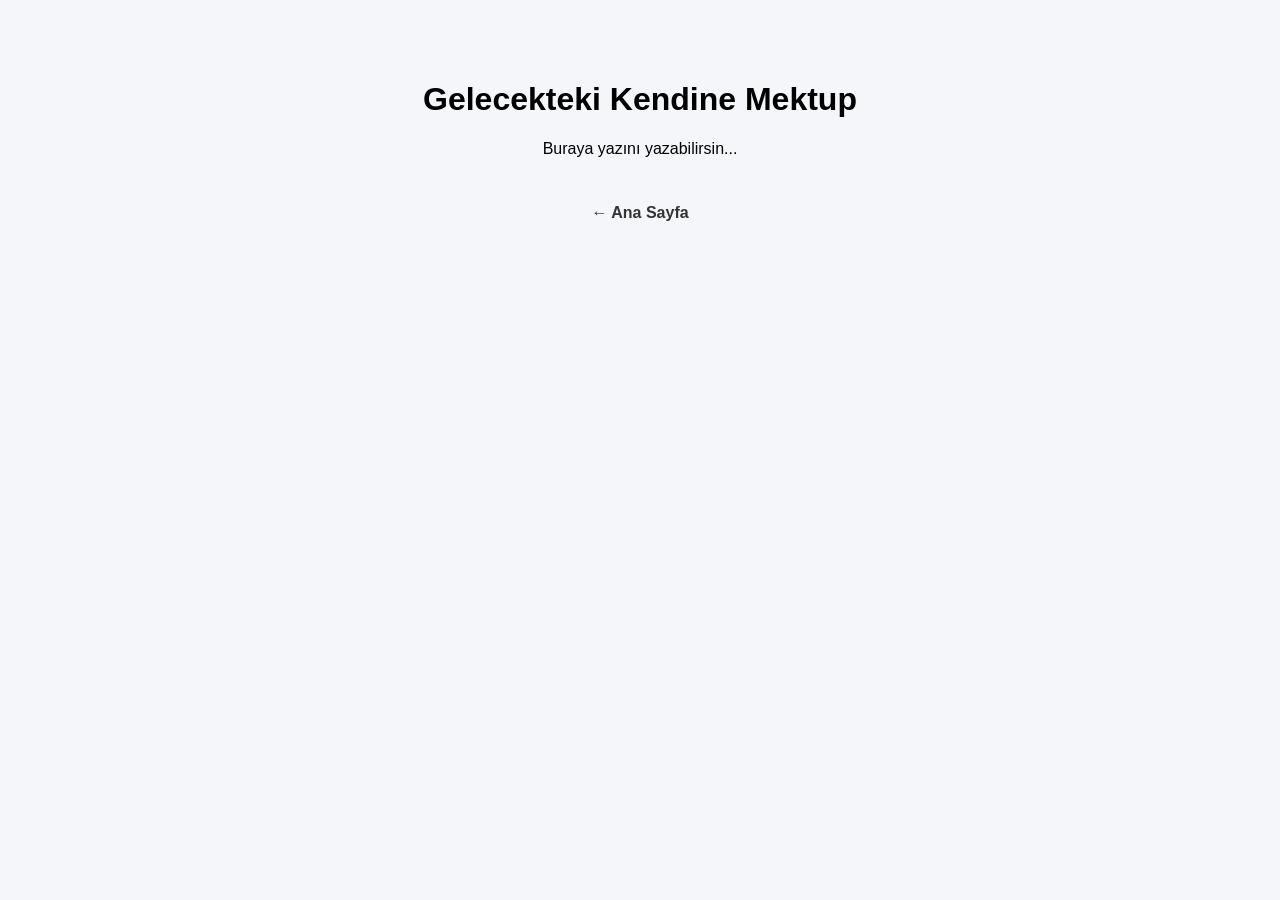
==== mektup.html @ 50003dad "Create mektup.html" ====
<!DOCTYPE html>
<html lang="tr">
<head>
  <meta charset="UTF-8">
  <title>Mektup</title>
  <link rel="stylesheet" href="style.css">
</head>

<body>

  <div class="page">
    <h1>Gelecekteki Kendine Mektup</h1>

    <p>Buraya yazını yazabilirsin...</p>

    <a href="index.html" class="back">← Ana Sayfa</a>
  </div>

</body>
</html>
---- style.css ----
body {
  margin: 0;
  font-family: Arial, sans-serif;
  background: #f5f6fa;
}

/* HERO */
.hero {
  height: 60vh;
  background: url("https://images.unsplash.com/photo-1523050854058-8df90110c9f1") center/cover;
  display: flex;
  align-items: center;
  justify-content: center;
}

.overlay {
  background: rgba(0,0,0,0.5);
  color: white;
  padding: 30px;
  border-radius: 10px;
  text-align: center;
}

/* KARTLAR */
.cards {
  display: flex;
  justify-content: center;
  gap: 20px;
  padding: 50px;
}

.card {
  background: white;
  padding: 20px 30px;
  border-radius: 12px;
  text-decoration: none;
  color: black;
  box-shadow: 0 10px 25px rgba(0,0,0,0.1);
  transition: 0.3s;
}

.card:hover {
  transform: translateY(-5px);
  box-shadow: 0 15px 35px rgba(0,0,0,0.2);
}

/* SAYFA İÇİ */
.page {
  padding: 60px;
  text-align: center;
}

/* GERİ BUTONU */
.back {
  display: inline-block;
  margin-top: 30px;
  text-decoration: none;
  color: #333;
  font-weight: bold;
}
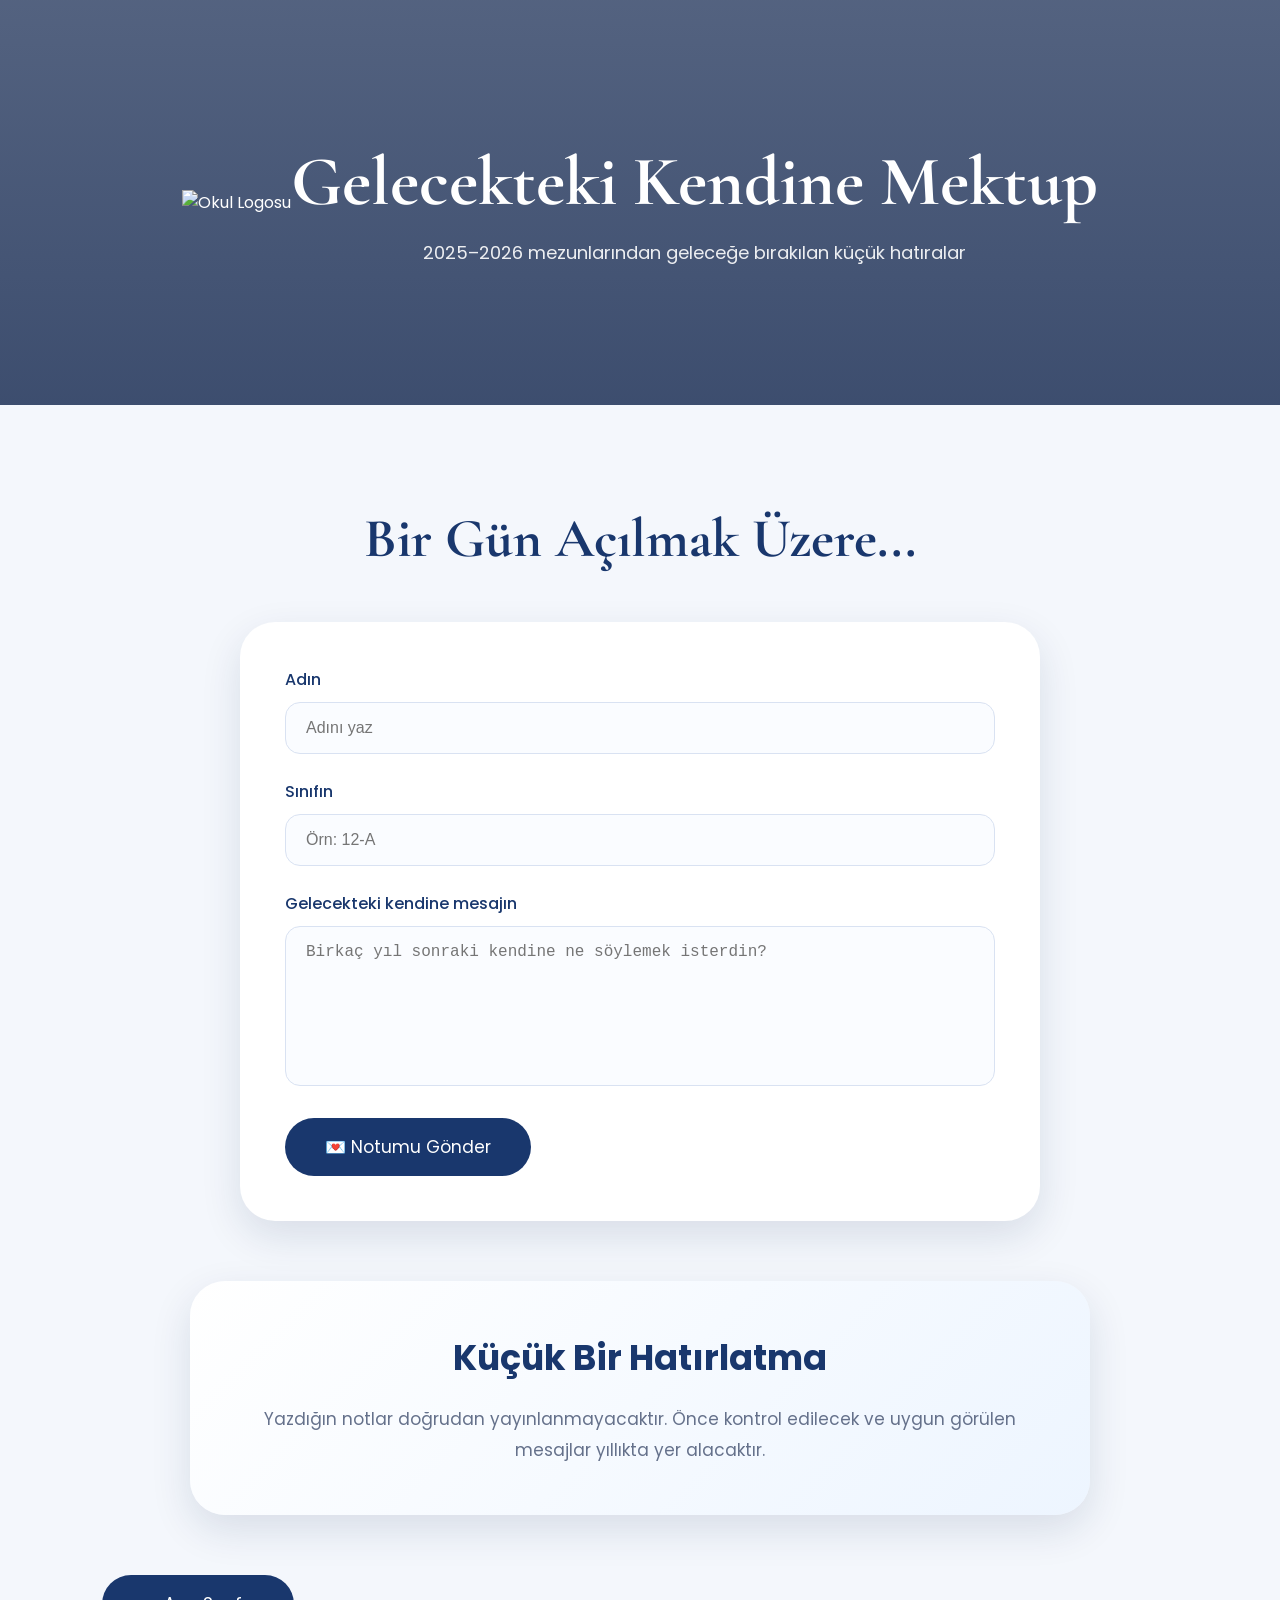
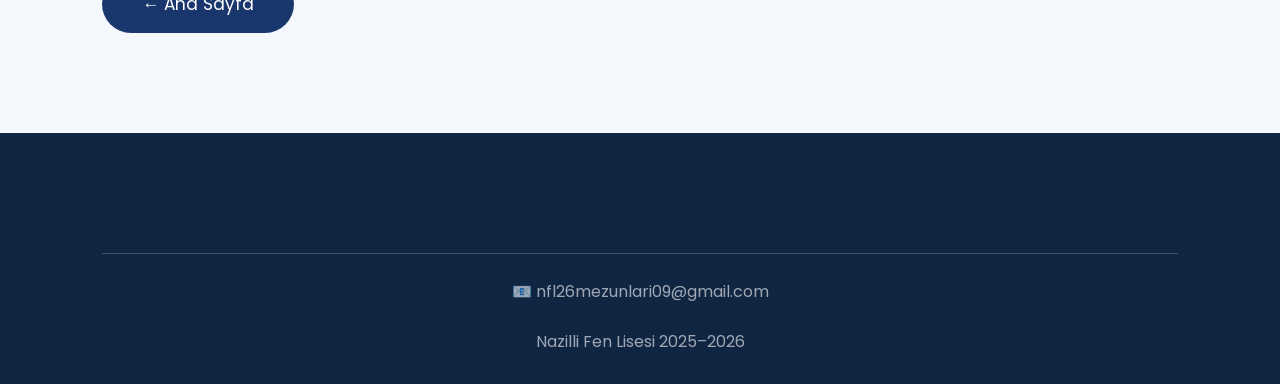
==== commit 2e09c4d7: "Update mektup.html" ====
--- a/mektup.html
+++ b/mektup.html
@@ -1,20 +1,182 @@
 <!DOCTYPE html>
 <html lang="tr">
+
 <head>
-  <meta charset="UTF-8">
-  <title>Mektup</title>
-  <link rel="stylesheet" href="style.css">
+
+<meta charset="UTF-8">
+<meta name="viewport" content="width=device-width, initial-scale=1.0">
+
+<title>Gelecekteki Kendine Mektup</title>
+
+<link rel="stylesheet" href="style.css">
+
+<link rel="preconnect" href="https://fonts.googleapis.com">
+<link rel="preconnect" href="https://fonts.gstatic.com" crossorigin>
+
+<link href="https://fonts.googleapis.com/css2?family=Cormorant+Garamond:wght@500;600;700&family=Poppins:wght@300;400;500;600&display=swap" rel="stylesheet">
+
 </head>
+
 
 <body>
 
-  <div class="page">
-    <h1>Gelecekteki Kendine Mektup</h1>
 
-    <p>Buraya yazını yazabilirsin...</p>
+<header class="page-header">
 
-    <a href="index.html" class="back">← Ana Sayfa</a>
-  </div>
+
+<img src="images/logo.png" class="logo" alt="Okul Logosu">
+
+
+<div>
+
+<h1>
+Gelecekteki Kendine Mektup
+</h1>
+
+
+<p>
+2025–2026 mezunlarından geleceğe bırakılan küçük hatıralar
+</p>
+
+
+</div>
+
+
+</header>
+
+
+
+
+<section class="section">
+
+
+<h2 class="section-title">
+Bir Gün Açılmak Üzere...
+</h2>
+
+
+
+<div class="comment-box">
+
+
+<form>
+
+
+<div class="form-group">
+
+<label>
+Adın
+</label>
+
+<input 
+class="form-control"
+type="text"
+placeholder="Adını yaz">
+
+</div>
+
+
+
+<div class="form-group">
+
+<label>
+Sınıfın
+</label>
+
+<input 
+class="form-control"
+type="text"
+placeholder="Örn: 12-A">
+
+</div>
+
+
+
+<div class="form-group">
+
+<label>
+Gelecekteki kendine mesajın
+</label>
+
+
+<textarea 
+class="form-control"
+placeholder="Birkaç yıl sonraki kendine ne söylemek isterdin?"></textarea>
+
+
+</div>
+
+
+
+<button 
+type="button"
+class="primary-button">
+
+💌 Notumu Gönder
+
+</button>
+
+
+</form>
+
+
+</div>
+
+
+
+
+<div class="future-box">
+
+
+<h3>
+Küçük Bir Hatırlatma
+</h3>
+
+
+<p>
+
+Yazdığın notlar doğrudan yayınlanmayacaktır.
+Önce kontrol edilecek ve uygun görülen mesajlar yıllıkta yer alacaktır.
+
+</p>
+
+
+</div>
+
+
+
+
+<a href="index.html" class="primary-button">
+
+← Ana Sayfa
+
+</a>
+
+
+
+</section>
+
+
+
+
+<footer class="footer">
+
+
+<div class="copyright">
+
+📧 nfl26mezunlari09@gmail.com
+
+<br><br>
+
+Nazilli Fen Lisesi 2025–2026
+
+</div>
+
+
+</footer>
+
+
 
 </body>
+
 </html>
--- a/style.css
+++ b/style.css
@@ -1,60 +1,3020 @@
+/* ================================
+   SCHOOL YEARBOOK WEBSITE
+   MAIN STYLE CSS
+   PART 1/9
+================================ */
+
+
+/* Genel ayarlar */
+
+* {
+    margin: 0;
+    padding: 0;
+    box-sizing: border-box;
+}
+
+html {
+    scroll-behavior: smooth;
+}
+
 body {
-  margin: 0;
-  font-family: Arial, sans-serif;
-  background: #f5f6fa;
-}
-
-/* HERO */
+    font-family: "Poppins", sans-serif;
+    background: #f4f7fc;
+    color: #1b2945;
+    overflow-x: hidden;
+}
+
+a {
+    text-decoration: none;
+    color: inherit;
+}
+
+img {
+    max-width: 100%;
+    display: block;
+}
+
+
+/* Renk değişkenleri */
+
+:root {
+
+    --main-blue: #19376d;
+    --light-blue: #576cbc;
+    --soft-blue: #a5d7e8;
+    --white: #ffffff;
+    --cream: #faf7f0;
+    --dark: #102542;
+    --shadow:
+    0 15px 40px rgba(20,40,80,0.12);
+
+    --radius-big: 35px;
+    --radius-medium: 20px;
+}
+
+
+/* Scrollbar */
+
+::-webkit-scrollbar {
+    width: 10px;
+}
+
+::-webkit-scrollbar-track {
+    background: #edf2fb;
+}
+
+::-webkit-scrollbar-thumb {
+    background: var(--main-blue);
+    border-radius: 20px;
+}
+
+
+
+/* ================================
+        HERO SECTION
+================================ */
+
+
 .hero {
-  height: 60vh;
-  background: url("https://images.unsplash.com/photo-1523050854058-8df90110c9f1") center/cover;
-  display: flex;
-  align-items: center;
-  justify-content: center;
-}
-
-.overlay {
-  background: rgba(0,0,0,0.5);
-  color: white;
-  padding: 30px;
-  border-radius: 10px;
-  text-align: center;
-}
-
-/* KARTLAR */
-.cards {
-  display: flex;
-  justify-content: center;
-  gap: 20px;
-  padding: 50px;
-}
-
-.card {
-  background: white;
-  padding: 20px 30px;
-  border-radius: 12px;
-  text-decoration: none;
-  color: black;
-  box-shadow: 0 10px 25px rgba(0,0,0,0.1);
-  transition: 0.3s;
-}
-
-.card:hover {
-  transform: translateY(-5px);
-  box-shadow: 0 15px 35px rgba(0,0,0,0.2);
-}
-
-/* SAYFA İÇİ */
-.page {
-  padding: 60px;
-  text-align: center;
-}
-
-/* GERİ BUTONU */
-.back {
-  display: inline-block;
-  margin-top: 30px;
-  text-decoration: none;
-  color: #333;
-  font-weight: bold;
-}
+
+    min-height: 100vh;
+
+    background:
+    linear-gradient(
+    rgba(10,30,70,0.55),
+    rgba(10,30,70,0.7)
+    ),
+    url("school.jpg");
+
+    background-size: cover;
+    background-position: center;
+
+    display: flex;
+    align-items: center;
+    justify-content: center;
+
+    position: relative;
+
+}
+
+
+.hero-content {
+
+    text-align: center;
+    color: white;
+
+    width: 90%;
+    max-width: 900px;
+
+    animation:
+    fadeUp 1.2s ease;
+
+}
+
+
+.hero-title {
+
+    font-family:
+    "Cormorant Garamond",
+    serif;
+
+    font-size: clamp(45px,7vw,85px);
+
+    letter-spacing: 3px;
+
+    margin-bottom: 25px;
+
+}
+
+
+.hero-description {
+
+    font-size: 20px;
+
+    line-height: 1.7;
+
+    opacity: .9;
+
+    margin-bottom: 40px;
+
+}
+
+
+
+/* Buton alanı */
+
+
+.hero-buttons {
+
+    display:flex;
+
+    justify-content:center;
+
+    gap:25px;
+
+    flex-wrap:wrap;
+
+}
+
+
+.hero-button {
+
+    padding:
+    18px 45px;
+
+    border-radius:
+    50px;
+
+    background:
+    rgba(255,255,255,.15);
+
+    border:
+    1px solid rgba(255,255,255,.35);
+
+    backdrop-filter:
+    blur(12px);
+
+    color:white;
+
+    font-size:18px;
+
+    transition:.35s;
+
+}
+
+
+.hero-button:hover {
+
+    background:white;
+
+    color:var(--main-blue);
+
+    transform:
+    translateY(-7px);
+
+}
+
+
+/* Animasyon başlangıcı */
+
+
+@keyframes fadeUp {
+
+    from {
+
+        opacity:0;
+
+        transform:
+        translateY(40px);
+
+    }
+
+    to {
+
+        opacity:1;
+
+        transform:
+        translateY(0);
+
+    }
+
+}
+/* ================================
+        NAVBAR
+================================ */
+
+
+.navbar {
+
+    position:absolute;
+
+    top:0;
+
+    left:0;
+
+    width:100%;
+
+    padding:30px 8%;
+
+    display:flex;
+
+    justify-content:space-between;
+
+    align-items:center;
+
+    z-index:20;
+
+}
+
+
+.nav-logo {
+
+    color:white;
+
+    font-size:28px;
+
+    font-family:
+    "Cormorant Garamond",
+    serif;
+
+    letter-spacing:2px;
+
+    font-weight:600;
+
+}
+
+
+.nav-links {
+
+    display:flex;
+
+    gap:35px;
+
+    list-style:none;
+
+}
+
+
+.nav-links a {
+
+    color:white;
+
+    font-size:16px;
+
+    position:relative;
+
+    transition:.3s;
+
+}
+
+
+.nav-links a::after {
+
+    content:"";
+
+    position:absolute;
+
+    width:0;
+
+    height:2px;
+
+    background:white;
+
+    left:0;
+
+    bottom:-8px;
+
+    transition:.3s;
+
+}
+
+
+.nav-links a:hover::after {
+
+    width:100%;
+
+}
+
+
+
+
+/* ================================
+        GENERAL SECTIONS
+================================ */
+
+
+.section {
+
+    padding:100px 8%;
+
+    position:relative;
+
+}
+
+
+.section-title {
+
+    text-align:center;
+
+    font-family:
+    "Cormorant Garamond",
+    serif;
+
+    font-size:
+    clamp(35px,5vw,55px);
+
+    color:var(--main-blue);
+
+    margin-bottom:20px;
+
+}
+
+
+.section-subtitle {
+
+    text-align:center;
+
+    max-width:700px;
+
+    margin:
+    0 auto 60px;
+
+    line-height:1.8;
+
+    color:#65718b;
+
+    font-size:18px;
+
+}
+
+
+
+
+/* ================================
+        WELCOME CARD
+================================ */
+
+
+.welcome-container {
+
+    display:flex;
+
+    justify-content:center;
+
+    align-items:center;
+
+    gap:40px;
+
+    flex-wrap:wrap;
+
+}
+
+
+.welcome-card {
+
+    width:100%;
+
+    max-width:650px;
+
+    background:white;
+
+    padding:45px;
+
+    border-radius:
+    var(--radius-big);
+
+    box-shadow:
+    var(--shadow);
+
+    text-align:center;
+
+    position:relative;
+
+    overflow:hidden;
+
+}
+
+
+
+.welcome-card::before {
+
+    content:"";
+
+    position:absolute;
+
+    width:180px;
+
+    height:180px;
+
+    background:
+    var(--soft-blue);
+
+    opacity:.25;
+
+    border-radius:50%;
+
+    top:-80px;
+
+    right:-60px;
+
+}
+
+
+
+
+.welcome-card h2 {
+
+    font-size:35px;
+
+    color:var(--main-blue);
+
+    margin-bottom:20px;
+
+}
+
+
+
+.welcome-card p {
+
+    color:#5d6780;
+
+    line-height:1.8;
+
+    font-size:17px;
+
+}
+
+
+
+
+/* ================================
+        TWO MAIN BUTTONS AREA
+================================ */
+
+
+.main-choice {
+
+    display:grid;
+
+    grid-template-columns:
+    repeat(2,1fr);
+
+    gap:35px;
+
+    max-width:1000px;
+
+    margin:
+    70px auto 0;
+
+}
+
+
+
+.choice-card {
+
+    height:280px;
+
+    border-radius:
+    40px;
+
+    background:
+
+    linear-gradient(
+    145deg,
+    #ffffff,
+    #eaf1ff
+    );
+
+    box-shadow:
+    var(--shadow);
+
+    display:flex;
+
+    flex-direction:column;
+
+    justify-content:center;
+
+    align-items:center;
+
+    transition:.4s;
+
+    position:relative;
+
+    overflow:hidden;
+
+}
+
+
+.choice-card:hover {
+
+    transform:
+    translateY(-12px);
+
+}
+
+
+
+.choice-card h3 {
+
+    font-size:32px;
+
+    color:
+    var(--main-blue);
+
+    margin-bottom:15px;
+
+}
+
+
+
+.choice-card p {
+
+    color:#65718b;
+
+    text-align:center;
+
+    max-width:260px;
+
+    line-height:1.6;
+
+}
+
+
+
+.choice-icon {
+
+    width:80px;
+
+    height:80px;
+
+    border-radius:50%;
+
+    background:
+    var(--main-blue);
+
+    color:white;
+
+    display:flex;
+
+    justify-content:center;
+
+    align-items:center;
+
+    font-size:35px;
+
+    margin-bottom:25px;
+
+}
+/* ================================
+        YEARBOOK STUDENTS AREA
+================================ */
+
+
+.yearbook-grid {
+
+    display:grid;
+
+    grid-template-columns:
+    repeat(3,1fr);
+
+    gap:35px;
+
+    margin-top:60px;
+
+}
+
+
+
+.student-card {
+
+    background:white;
+
+    border-radius:
+    30px;
+
+    overflow:hidden;
+
+    box-shadow:
+    var(--shadow);
+
+    transition:.4s;
+
+    position:relative;
+
+}
+
+
+
+.student-card:hover {
+
+    transform:
+    translateY(-10px);
+
+}
+
+
+
+
+.student-image {
+
+    height:300px;
+
+    width:100%;
+
+    overflow:hidden;
+
+    background:
+    #dfe8f5;
+
+}
+
+
+
+.student-image img {
+
+    width:100%;
+
+    height:100%;
+
+    object-fit:cover;
+
+    transition:.5s;
+
+}
+
+
+
+.student-card:hover 
+.student-image img {
+
+    transform:
+    scale(1.08);
+
+}
+
+
+
+
+.student-info {
+
+    padding:30px;
+
+    text-align:center;
+
+}
+
+
+
+.student-info h3 {
+
+    color:
+    var(--main-blue);
+
+    font-size:25px;
+
+    margin-bottom:10px;
+
+}
+
+
+
+.student-info span {
+
+    color:
+    var(--light-blue);
+
+    font-size:15px;
+
+}
+
+
+
+.student-info p {
+
+    margin-top:18px;
+
+    color:#647089;
+
+    line-height:1.7;
+
+}
+
+
+
+
+/* ================================
+        PROFILE DETAIL PAGE
+================================ */
+
+
+
+.profile-header {
+
+    min-height:70vh;
+
+    background:
+
+    linear-gradient(
+    rgba(20,40,80,.6),
+    rgba(20,40,80,.7)
+    ),
+
+    url("profile-bg.jpg");
+
+    background-size:cover;
+
+    background-position:center;
+
+    display:flex;
+
+    align-items:center;
+
+    justify-content:center;
+
+    color:white;
+
+    text-align:center;
+
+}
+
+
+
+.profile-photo {
+
+    width:190px;
+
+    height:190px;
+
+    border-radius:50%;
+
+    overflow:hidden;
+
+    border:
+    5px solid white;
+
+    margin:
+    0 auto 25px;
+
+    box-shadow:
+    0 15px 40px rgba(0,0,0,.25);
+
+}
+
+
+
+.profile-photo img {
+
+    width:100%;
+
+    height:100%;
+
+    object-fit:cover;
+
+}
+
+
+
+.profile-name {
+
+    font-family:
+    "Cormorant Garamond",
+    serif;
+
+    font-size:55px;
+
+}
+
+
+
+.profile-class {
+
+    margin-top:10px;
+
+    opacity:.85;
+
+    font-size:18px;
+
+}
+
+
+
+
+/* ================================
+        MEMORY NOTES
+================================ */
+
+
+
+.notes-area {
+
+    display:grid;
+
+    grid-template-columns:
+    repeat(3,1fr);
+
+    gap:30px;
+
+    margin-top:60px;
+
+}
+
+
+
+.memory-note {
+
+    min-height:220px;
+
+    padding:30px;
+
+    border-radius:20px;
+
+    background:
+    #fff8cf;
+
+    box-shadow:
+    0 12px 25px rgba(0,0,0,.1);
+
+    transform:
+    rotate(-2deg);
+
+    transition:.3s;
+
+}
+
+
+
+.memory-note:nth-child(even) {
+
+    background:
+    #dceeff;
+
+    transform:
+    rotate(2deg);
+
+}
+
+
+
+.memory-note:hover {
+
+    transform:
+    rotate(0deg)
+    translateY(-8px);
+
+}
+
+
+
+.memory-note h4 {
+
+    color:
+    var(--main-blue);
+
+    font-size:22px;
+
+    margin-bottom:15px;
+
+}
+
+
+
+.memory-note p {
+
+    color:#555f73;
+
+    line-height:1.7;
+
+}
+
+
+
+
+/* ================================
+        FUTURE NOTES SECTION
+================================ */
+
+
+
+.future-box {
+
+    max-width:900px;
+
+    margin:
+    60px auto;
+
+    padding:50px;
+
+    background:
+
+    linear-gradient(
+    135deg,
+    #ffffff,
+    #edf5ff
+    );
+
+    border-radius:
+    35px;
+
+    box-shadow:
+    var(--shadow);
+
+    text-align:center;
+
+}
+
+
+
+.future-box h3 {
+
+    color:
+    var(--main-blue);
+
+    font-size:35px;
+
+    margin-bottom:20px;
+
+}
+
+
+
+.future-box p {
+
+    color:#65718b;
+
+    line-height:1.8;
+
+    font-size:17px;
+
+}
+/* ================================
+        MESSAGE / COMMENTS AREA
+================================ */
+
+
+.message-container {
+
+    max-width:1000px;
+
+    margin:
+    60px auto;
+
+    display:flex;
+
+    flex-direction:column;
+
+    gap:25px;
+
+}
+
+
+
+.message-card {
+
+    background:white;
+
+    padding:30px;
+
+    border-radius:25px;
+
+    box-shadow:
+    0 10px 30px rgba(0,0,0,.08);
+
+    position:relative;
+
+    transition:.3s;
+
+}
+
+
+
+.message-card:hover {
+
+    transform:
+    translateX(8px);
+
+}
+
+
+
+.message-card::before {
+
+    content:"“";
+
+    position:absolute;
+
+    top:5px;
+
+    left:20px;
+
+    font-size:80px;
+
+    color:
+    var(--soft-blue);
+
+    font-family:
+    serif;
+
+}
+
+
+
+.message-card p {
+
+    padding-left:45px;
+
+    color:#59657c;
+
+    line-height:1.8;
+
+    font-size:17px;
+
+}
+
+
+
+.message-author {
+
+    margin-top:20px;
+
+    padding-left:45px;
+
+    color:
+    var(--main-blue);
+
+    font-weight:600;
+
+}
+
+
+
+
+/* ================================
+        COMMENT FORM
+================================ */
+
+
+
+.comment-box {
+
+    max-width:800px;
+
+    margin:
+    50px auto;
+
+    background:white;
+
+    padding:45px;
+
+    border-radius:35px;
+
+    box-shadow:
+    var(--shadow);
+
+}
+
+
+
+.form-group {
+
+    margin-bottom:25px;
+
+}
+
+
+
+.form-group label {
+
+    display:block;
+
+    margin-bottom:10px;
+
+    color:
+    var(--main-blue);
+
+    font-weight:500;
+
+}
+
+
+
+.form-control {
+
+    width:100%;
+
+    padding:16px 20px;
+
+    border-radius:15px;
+
+    border:
+    1px solid #d9e2f2;
+
+    font-size:16px;
+
+    outline:none;
+
+    transition:.3s;
+
+    background:#fafcff;
+
+}
+
+
+
+.form-control:focus {
+
+    border-color:
+    var(--light-blue);
+
+    box-shadow:
+    0 0 0 4px rgba(87,108,188,.15);
+
+}
+
+
+
+textarea.form-control {
+
+    min-height:160px;
+
+    resize:none;
+
+}
+
+
+
+
+
+/* ================================
+        BUTTON SYSTEM
+================================ */
+
+
+
+.primary-button {
+
+    display:inline-flex;
+
+    align-items:center;
+
+    justify-content:center;
+
+    padding:
+    16px 40px;
+
+    background:
+    var(--main-blue);
+
+    color:white;
+
+    border-radius:50px;
+
+    border:none;
+
+    cursor:pointer;
+
+    font-size:17px;
+
+    transition:.35s;
+
+}
+
+
+
+.primary-button:hover {
+
+    background:
+    var(--light-blue);
+
+    transform:
+    translateY(-5px);
+
+}
+
+
+
+.secondary-button {
+
+    display:inline-flex;
+
+    padding:
+    14px 35px;
+
+    border-radius:50px;
+
+    border:
+    2px solid var(--main-blue);
+
+    color:
+    var(--main-blue);
+
+    background:transparent;
+
+    transition:.3s;
+
+}
+
+
+
+.secondary-button:hover {
+
+    background:
+    var(--main-blue);
+
+    color:white;
+
+}
+
+
+
+
+/* ================================
+        GALLERY AREA
+================================ */
+
+
+
+.gallery-grid {
+
+    columns:3;
+
+    column-gap:25px;
+
+    margin-top:60px;
+
+}
+
+
+
+.gallery-item {
+
+    break-inside:avoid;
+
+    margin-bottom:25px;
+
+    border-radius:25px;
+
+    overflow:hidden;
+
+    box-shadow:
+    var(--shadow);
+
+}
+
+
+
+.gallery-item img {
+
+    width:100%;
+
+    transition:.5s;
+
+}
+
+
+
+.gallery-item:hover img {
+
+    transform:
+    scale(1.05);
+
+}
+/* ================================
+        SCHOOL STORY SECTION
+================================ */
+
+
+.story-container {
+
+    display:flex;
+
+    align-items:center;
+
+    justify-content:space-between;
+
+    gap:60px;
+
+    flex-wrap:wrap;
+
+}
+
+
+
+.story-text {
+
+    flex:1;
+
+    min-width:300px;
+
+}
+
+
+
+.story-text h2 {
+
+    font-family:
+    "Cormorant Garamond",
+    serif;
+
+    color:
+    var(--main-blue);
+
+    font-size:45px;
+
+    margin-bottom:25px;
+
+}
+
+
+
+.story-text p {
+
+    color:#647089;
+
+    line-height:1.9;
+
+    font-size:17px;
+
+}
+
+
+
+.story-image {
+
+    flex:1;
+
+    min-width:300px;
+
+}
+
+
+
+.story-image img {
+
+    border-radius:
+    35px;
+
+    box-shadow:
+    var(--shadow);
+
+}
+
+
+
+
+/* ================================
+        TIMELINE
+================================ */
+
+
+
+.timeline {
+
+    position:relative;
+
+    max-width:900px;
+
+    margin:
+    70px auto;
+
+}
+
+
+
+.timeline::before {
+
+    content:"";
+
+    position:absolute;
+
+    left:50%;
+
+    transform:
+    translateX(-50%);
+
+    width:3px;
+
+    height:100%;
+
+    background:
+    var(--soft-blue);
+
+}
+
+
+
+.timeline-item {
+
+    width:50%;
+
+    padding:30px;
+
+    position:relative;
+
+}
+
+
+
+.timeline-item:nth-child(odd) {
+
+    left:0;
+
+    text-align:right;
+
+}
+
+
+
+.timeline-item:nth-child(even) {
+
+    left:50%;
+
+}
+
+
+
+.timeline-card {
+
+    background:white;
+
+    padding:30px;
+
+    border-radius:25px;
+
+    box-shadow:
+    var(--shadow);
+
+}
+
+
+
+.timeline-card h3 {
+
+    color:
+    var(--main-blue);
+
+    font-size:28px;
+
+    margin-bottom:15px;
+
+}
+
+
+
+.timeline-card p {
+
+    color:#65718b;
+
+    line-height:1.7;
+
+}
+
+
+
+
+
+/* ================================
+        STATS SECTION
+================================ */
+
+
+
+.stats-container {
+
+    display:grid;
+
+    grid-template-columns:
+    repeat(4,1fr);
+
+    gap:25px;
+
+    margin-top:60px;
+
+}
+
+
+
+.stat-card {
+
+    background:white;
+
+    padding:35px 20px;
+
+    border-radius:30px;
+
+    text-align:center;
+
+    box-shadow:
+    var(--shadow);
+
+    transition:.3s;
+
+}
+
+
+
+.stat-card:hover {
+
+    transform:
+    translateY(-8px);
+
+}
+
+
+
+.stat-number {
+
+    font-size:45px;
+
+    color:
+    var(--main-blue);
+
+    font-weight:700;
+
+}
+
+
+
+.stat-title {
+
+    margin-top:10px;
+
+    color:#65718b;
+
+}
+
+
+
+
+
+/* ================================
+        DECORATIVE ELEMENTS
+================================ */
+
+
+
+.circle-decoration {
+
+    position:absolute;
+
+    width:250px;
+
+    height:250px;
+
+    border-radius:50%;
+
+    background:
+    rgba(165,215,232,.25);
+
+    z-index:-1;
+
+}
+
+
+
+.circle-top {
+
+    top:50px;
+
+    right:-100px;
+
+}
+
+
+
+.circle-bottom {
+
+    bottom:50px;
+
+    left:-100px;
+
+}
+
+
+
+
+/* ================================
+        GLASS EFFECT CARDS
+================================ */
+
+
+
+.glass-card {
+
+    background:
+    rgba(255,255,255,.65);
+
+    backdrop-filter:
+    blur(15px);
+
+    border:
+    1px solid rgba(255,255,255,.4);
+
+    border-radius:30px;
+
+    box-shadow:
+    0 15px 35px rgba(0,0,0,.1);
+
+}
+/* ================================
+        YEAR SELECTOR
+================================ */
+
+
+.year-selector {
+
+    display:flex;
+
+    justify-content:center;
+
+    gap:20px;
+
+    flex-wrap:wrap;
+
+    margin:
+    50px auto;
+
+}
+
+
+
+.year-button {
+
+    padding:
+    14px 35px;
+
+    border-radius:50px;
+
+    background:white;
+
+    color:
+    var(--main-blue);
+
+    border:
+    1px solid #dbe5f5;
+
+    cursor:pointer;
+
+    transition:.3s;
+
+    font-size:16px;
+
+}
+
+
+
+.year-button:hover,
+
+.year-button.active {
+
+    background:
+    var(--main-blue);
+
+    color:white;
+
+    transform:
+    translateY(-4px);
+
+}
+
+
+
+
+/* ================================
+        SEARCH AREA
+================================ */
+
+
+
+.search-area {
+
+    max-width:700px;
+
+    margin:
+    40px auto;
+
+    position:relative;
+
+}
+
+
+
+.search-input {
+
+    width:100%;
+
+    padding:
+    20px 60px 20px 25px;
+
+    border-radius:50px;
+
+    border:
+    1px solid #dce5f5;
+
+    outline:none;
+
+    font-size:16px;
+
+    background:white;
+
+    box-shadow:
+    0 8px 25px rgba(0,0,0,.06);
+
+}
+
+
+
+.search-icon {
+
+    position:absolute;
+
+    right:25px;
+
+    top:50%;
+
+    transform:
+    translateY(-50%);
+
+    color:
+    var(--main-blue);
+
+    font-size:22px;
+
+}
+
+
+
+
+/* ================================
+        CLASS FILTERS
+================================ */
+
+
+
+.filter-container {
+
+    display:flex;
+
+    justify-content:center;
+
+    gap:15px;
+
+    flex-wrap:wrap;
+
+    margin-bottom:50px;
+
+}
+
+
+
+.filter-item {
+
+    padding:
+    12px 28px;
+
+    background:#edf3ff;
+
+    color:
+    var(--main-blue);
+
+    border-radius:30px;
+
+    cursor:pointer;
+
+    transition:.3s;
+
+}
+
+
+
+.filter-item:hover {
+
+    background:
+    var(--main-blue);
+
+    color:white;
+
+}
+
+
+
+
+/* ================================
+        ALUMNI PROFILE GRID
+================================ */
+
+
+
+.alumni-grid {
+
+    display:grid;
+
+    grid-template-columns:
+    repeat(4,1fr);
+
+    gap:25px;
+
+}
+
+
+
+.alumni-card {
+
+    background:white;
+
+    border-radius:25px;
+
+    padding:25px;
+
+    text-align:center;
+
+    box-shadow:
+    var(--shadow);
+
+    transition:.35s;
+
+}
+
+
+
+.alumni-card:hover {
+
+    transform:
+    translateY(-8px);
+
+}
+
+
+
+.alumni-avatar {
+
+    width:110px;
+
+    height:110px;
+
+    margin:
+    0 auto 20px;
+
+    border-radius:50%;
+
+    overflow:hidden;
+
+}
+
+
+
+.alumni-avatar img {
+
+    width:100%;
+
+    height:100%;
+
+    object-fit:cover;
+
+}
+
+
+
+.alumni-card h4 {
+
+    color:
+    var(--main-blue);
+
+    font-size:22px;
+
+    margin-bottom:8px;
+
+}
+
+
+
+.alumni-card span {
+
+    color:
+    var(--light-blue);
+
+    font-size:14px;
+
+}
+
+
+
+
+/* ================================
+        PAGE HEADER
+================================ */
+
+
+
+.page-header {
+
+    min-height:45vh;
+
+    display:flex;
+
+    align-items:center;
+
+    justify-content:center;
+
+    text-align:center;
+
+    color:white;
+
+    background:
+
+    linear-gradient(
+    rgba(15,35,75,.7),
+    rgba(15,35,75,.8)
+    ),
+
+    url("header.jpg");
+
+    background-size:cover;
+
+    background-position:center;
+
+}
+
+
+
+.page-header h1 {
+
+    font-family:
+    "Cormorant Garamond",
+    serif;
+
+    font-size:
+    clamp(45px,6vw,70px);
+
+}
+
+
+
+.page-header p {
+
+    margin-top:15px;
+
+    font-size:18px;
+
+    opacity:.9;
+
+}
+/* ================================
+        FOOTER SECTION
+================================ */
+
+
+.footer {
+
+    background:
+    var(--dark);
+
+    color:white;
+
+    padding:
+    70px 8% 30px;
+
+}
+
+
+
+.footer-container {
+
+    display:grid;
+
+    grid-template-columns:
+    repeat(3,1fr);
+
+    gap:40px;
+
+}
+
+
+
+.footer-column h3 {
+
+    font-family:
+    "Cormorant Garamond",
+    serif;
+
+    font-size:32px;
+
+    margin-bottom:20px;
+
+}
+
+
+
+.footer-column p {
+
+    color:
+    rgba(255,255,255,.75);
+
+    line-height:1.8;
+
+}
+
+
+
+.footer-links {
+
+    list-style:none;
+
+}
+
+
+
+.footer-links li {
+
+    margin-bottom:12px;
+
+}
+
+
+
+.footer-links a {
+
+    color:
+    rgba(255,255,255,.75);
+
+    transition:.3s;
+
+}
+
+
+
+.footer-links a:hover {
+
+    color:white;
+
+    padding-left:5px;
+
+}
+
+
+
+
+/* ================================
+        SOCIAL MEDIA
+================================ */
+
+
+
+.social-links {
+
+    display:flex;
+
+    gap:15px;
+
+    margin-top:25px;
+
+}
+
+
+
+.social-icon {
+
+    width:45px;
+
+    height:45px;
+
+    border-radius:50%;
+
+    display:flex;
+
+    justify-content:center;
+
+    align-items:center;
+
+    background:
+    rgba(255,255,255,.15);
+
+    color:white;
+
+    transition:.3s;
+
+}
+
+
+
+.social-icon:hover {
+
+    background:white;
+
+    color:
+    var(--main-blue);
+
+    transform:
+    translateY(-5px);
+
+}
+
+
+
+
+/* ================================
+        COPYRIGHT
+================================ */
+
+
+
+.copyright {
+
+    margin-top:50px;
+
+    padding-top:25px;
+
+    border-top:
+    1px solid rgba(255,255,255,.2);
+
+    text-align:center;
+
+    color:
+    rgba(255,255,255,.6);
+
+}
+
+
+
+
+/* ================================
+        ANIMATION CLASSES
+================================ */
+
+
+
+.fade-in {
+
+    opacity:0;
+
+    animation:
+    fadeIn 1s forwards;
+
+}
+
+
+
+.slide-left {
+
+    opacity:0;
+
+    animation:
+    slideLeft 1s forwards;
+
+}
+
+
+
+.slide-right {
+
+    opacity:0;
+
+    animation:
+    slideRight 1s forwards;
+
+}
+
+
+
+@keyframes fadeIn {
+
+    from {
+
+        opacity:0;
+
+    }
+
+    to {
+
+        opacity:1;
+
+    }
+
+}
+
+
+
+@keyframes slideLeft {
+
+    from {
+
+        opacity:0;
+
+        transform:
+        translateX(-50px);
+
+    }
+
+    to {
+
+        opacity:1;
+
+        transform:
+        translateX(0);
+
+    }
+
+}
+
+
+
+@keyframes slideRight {
+
+    from {
+
+        opacity:0;
+
+        transform:
+        translateX(50px);
+
+    }
+
+    to {
+
+        opacity:1;
+
+        transform:
+        translateX(0);
+
+    }
+
+}
+
+
+
+
+
+/* ================================
+        LOADING SCREEN
+================================ */
+
+
+
+.loader-screen {
+
+    position:fixed;
+
+    inset:0;
+
+    background:
+    var(--main-blue);
+
+    display:flex;
+
+    justify-content:center;
+
+    align-items:center;
+
+    z-index:9999;
+
+}
+
+
+
+.loader {
+
+    width:60px;
+
+    height:60px;
+
+    border-radius:50%;
+
+    border:
+
+    5px solid rgba(255,255,255,.3);
+
+    border-top-color:white;
+
+    animation:
+    spin 1s linear infinite;
+
+}
+
+
+
+@keyframes spin {
+
+    to {
+
+        transform:
+        rotate(360deg);
+
+    }
+
+}
+/* ================================
+        RESPONSIVE DESIGN
+================================ */
+
+
+
+@media (max-width:1200px) {
+
+
+    .yearbook-grid {
+
+        grid-template-columns:
+        repeat(2,1fr);
+
+    }
+
+
+    .alumni-grid {
+
+        grid-template-columns:
+        repeat(3,1fr);
+
+    }
+
+
+    .stats-container {
+
+        grid-template-columns:
+        repeat(2,1fr);
+
+    }
+
+
+    .footer-container {
+
+        grid-template-columns:
+        repeat(2,1fr);
+
+    }
+
+
+}
+
+
+
+
+/* ================================
+        TABLET DEVICES
+================================ */
+
+
+
+@media (max-width:900px) {
+
+
+
+    .navbar {
+
+        padding:
+        25px 5%;
+
+    }
+
+
+
+    .nav-links {
+
+        gap:20px;
+
+    }
+
+
+
+    .main-choice {
+
+        grid-template-columns:
+        1fr;
+
+    }
+
+
+
+    .story-container {
+
+        flex-direction:column;
+
+    }
+
+
+
+    .timeline::before {
+
+        left:20px;
+
+    }
+
+
+
+    .timeline-item,
+
+    .timeline-item:nth-child(even),
+
+    .timeline-item:nth-child(odd) {
+
+        width:100%;
+
+        left:0;
+
+        padding-left:60px;
+
+        text-align:left;
+
+    }
+
+
+
+    .gallery-grid {
+
+        columns:2;
+
+    }
+
+
+
+    .notes-area {
+
+        grid-template-columns:
+        repeat(2,1fr);
+
+    }
+
+
+}
+
+
+
+
+
+/* ================================
+        MOBILE DEVICES
+================================ */
+
+
+
+@media (max-width:600px) {
+
+
+
+    .hero {
+
+        min-height:90vh;
+
+    }
+
+
+
+    .hero-title {
+
+        letter-spacing:1px;
+
+    }
+
+
+
+    .hero-description {
+
+        font-size:16px;
+
+    }
+
+
+
+    .hero-button {
+
+        width:100%;
+
+        padding:
+        16px;
+
+    }
+
+
+
+
+    .section {
+
+        padding:
+        70px 5%;
+
+    }
+
+
+
+
+    .section-title {
+
+        font-size:38px;
+
+    }
+
+
+
+
+
+    .welcome-card {
+
+        padding:30px 20px;
+
+    }
+
+
+
+
+    .choice-card {
+
+        height:230px;
+
+    }
+
+
+
+
+    .yearbook-grid {
+
+        grid-template-columns:
+        1fr;
+
+    }
+
+
+
+
+
+    .student-image {
+
+        height:260px;
+
+    }
+
+
+
+
+
+    .profile-name {
+
+        font-size:42px;
+
+    }
+
+
+
+
+    .profile-photo {
+
+        width:150px;
+
+        height:150px;
+
+    }
+
+
+
+
+    .notes-area {
+
+        grid-template-columns:
+        1fr;
+
+    }
+
+
+
+
+    .gallery-grid {
+
+        columns:1;
+
+    }
+
+
+
+
+    .comment-box {
+
+        padding:25px;
+
+    }
+
+
+
+
+    .stats-container {
+
+        grid-template-columns:
+        1fr;
+
+    }
+
+
+
+
+    .footer-container {
+
+        grid-template-columns:
+        1fr;
+
+        text-align:center;
+
+    }
+
+
+
+    .social-links {
+
+        justify-content:center;
+
+    }
+
+
+}
+
+
+
+
+
+
+/* ================================
+        EXTRA HOVER EFFECTS
+================================ */
+
+
+
+.zoom-card {
+
+    overflow:hidden;
+
+}
+
+
+
+.zoom-card img {
+
+    transition:.5s;
+
+}
+
+
+
+.zoom-card:hover img {
+
+    transform:
+    scale(1.1);
+
+}
+
+
+
+
+.float-animation {
+
+    animation:
+    floating 4s ease-in-out infinite;
+
+}
+
+
+
+@keyframes floating {
+
+    0% {
+
+        transform:
+        translateY(0);
+
+    }
+
+
+    50% {
+
+        transform:
+        translateY(-15px);
+
+    }
+
+
+    100% {
+
+        transform:
+        translateY(0);
+
+    }
+
+}
+/* ================================
+        EXTRA UTILITY CLASSES
+================================ */
+
+
+
+.text-center {
+
+    text-align:center;
+
+}
+
+
+
+.text-left {
+
+    text-align:left;
+
+}
+
+
+
+.text-right {
+
+    text-align:right;
+
+}
+
+
+
+.mt-20 {
+
+    margin-top:20px;
+
+}
+
+
+
+.mt-40 {
+
+    margin-top:40px;
+
+}
+
+
+
+.mb-20 {
+
+    margin-bottom:20px;
+
+}
+
+
+
+.mb-40 {
+
+    margin-bottom:40px;
+
+}
+
+
+
+.hidden {
+
+    display:none;
+
+}
+
+
+
+.visible {
+
+    display:block;
+
+}
+
+
+
+
+
+/* ================================
+        SPECIAL YEARBOOK ELEMENTS
+================================ */
+
+
+
+.quote-box {
+
+    max-width:850px;
+
+    margin:
+    60px auto;
+
+    padding:45px;
+
+    background:
+    linear-gradient(
+    135deg,
+    #f8fbff,
+    #e7f1ff
+    );
+
+    border-radius:35px;
+
+    text-align:center;
+
+    box-shadow:
+    var(--shadow);
+
+}
+
+
+
+.quote-box p {
+
+    font-family:
+    "Cormorant Garamond",
+    serif;
+
+    font-size:35px;
+
+    color:
+    var(--main-blue);
+
+    line-height:1.5;
+
+}
+
+
+
+.quote-box span {
+
+    display:block;
+
+    margin-top:20px;
+
+    color:
+    #647089;
+
+}
+
+
+
+
+
+/* ================================
+        PHOTO FRAME STYLE
+================================ */
+
+
+
+.photo-frame {
+
+    padding:15px;
+
+    background:white;
+
+    border-radius:35px;
+
+    box-shadow:
+    var(--shadow);
+
+}
+
+
+
+.photo-frame img {
+
+    border-radius:25px;
+
+}
+
+
+
+
+
+/* ================================
+        BACK TO TOP BUTTON
+================================ */
+
+
+
+.back-top {
+
+    position:fixed;
+
+    right:30px;
+
+    bottom:30px;
+
+    width:50px;
+
+    height:50px;
+
+    border-radius:50%;
+
+    background:
+    var(--main-blue);
+
+    color:white;
+
+    display:flex;
+
+    align-items:center;
+
+    justify-content:center;
+
+    font-size:22px;
+
+    opacity:.8;
+
+    transition:.3s;
+
+}
+
+
+
+.back-top:hover {
+
+    transform:
+    translateY(-5px);
+
+    opacity:1;
+
+}
+
+
+
+
+
+/* ================================
+        FINAL POLISH
+================================ */
+
+
+
+::selection {
+
+    background:
+    var(--main-blue);
+
+    color:white;
+
+}
+
+
+
+button {
+
+    font-family:
+    inherit;
+
+}
+
+
+
+button:focus,
+
+input:focus,
+
+textarea:focus {
+
+    outline:none;
+
+}
+
+
+
+.container {
+
+    width:90%;
+
+    max-width:1200px;
+
+    margin:auto;
+
+}
+
+
+
+.divider {
+
+    width:80px;
+
+    height:4px;
+
+    background:
+    var(--main-blue);
+
+    border-radius:20px;
+
+    margin:
+    20px auto 40px;
+
+}
+
+
+
+
+
+/* ================================
+        END OF STYLE.CSS
+        SCHOOL YEARBOOK PROJECT
+================================ */
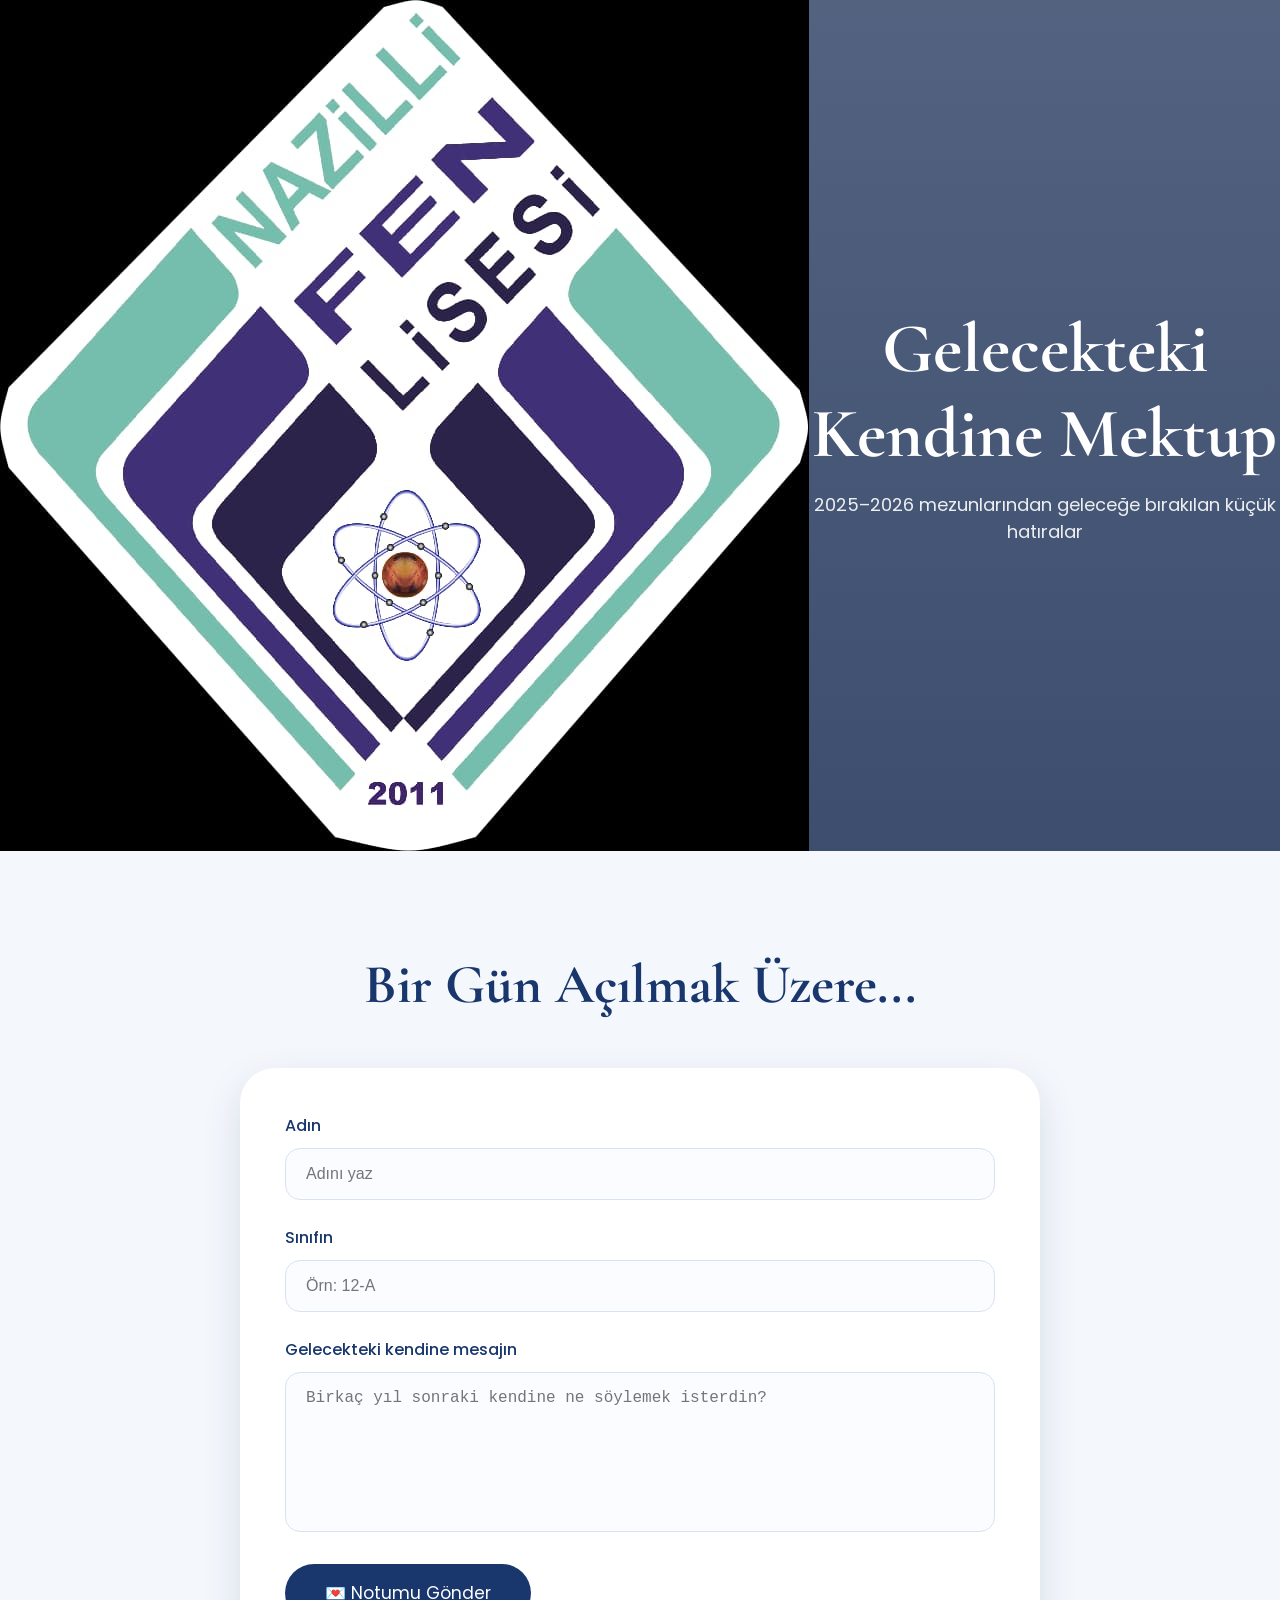
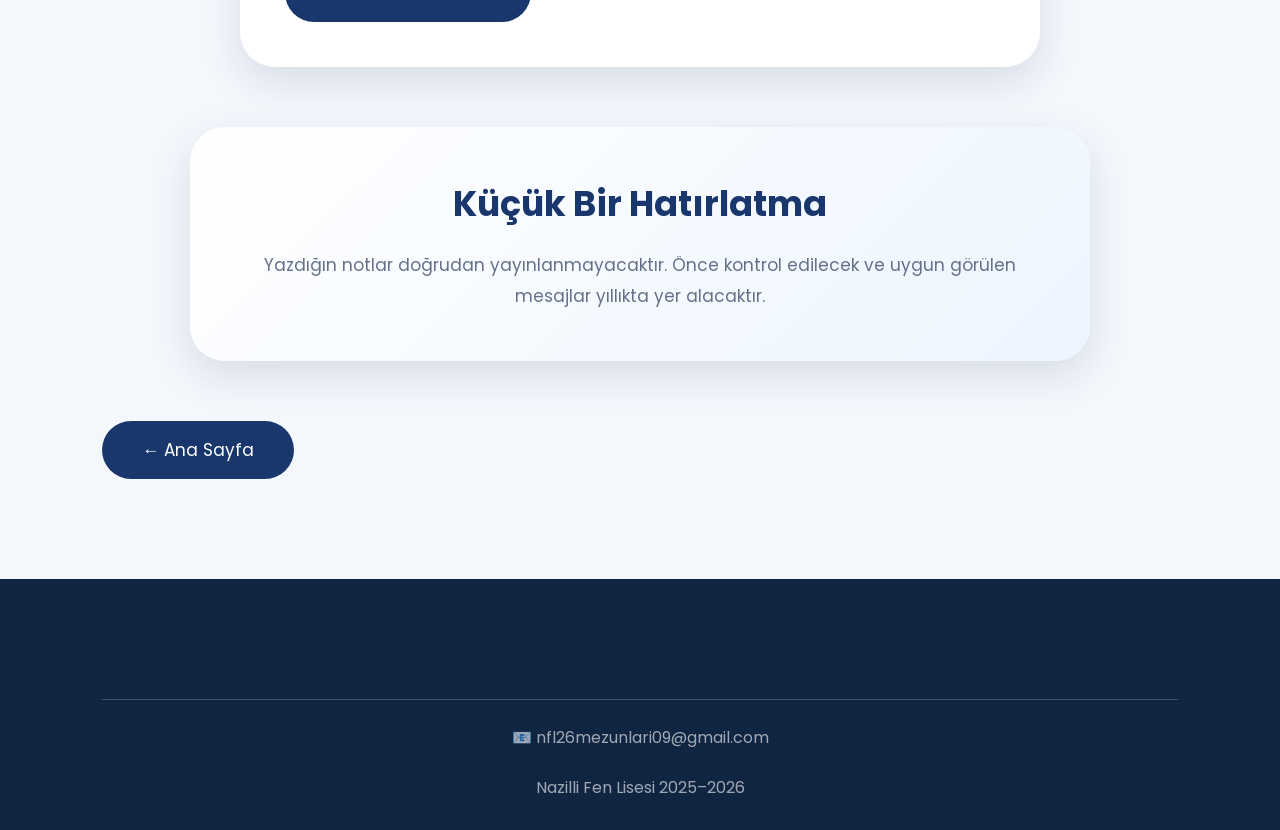
==== commit 4bc657e5: "Update mektup.html" ====
--- a/mektup.html
+++ b/mektup.html
@@ -24,7 +24,7 @@
 <header class="page-header">
 
 
-<img src="images/logo.png" class="logo" alt="Okul Logosu">
+<img src="logo.png" class="logo" alt="Okul Logosu">
 
 
 <div>
--- a/style.css
+++ b/style.css
@@ -2928,8 +2928,7 @@
     transition:.3s;
 
 }
-
-
+ 
 
 .back-top:hover {
 
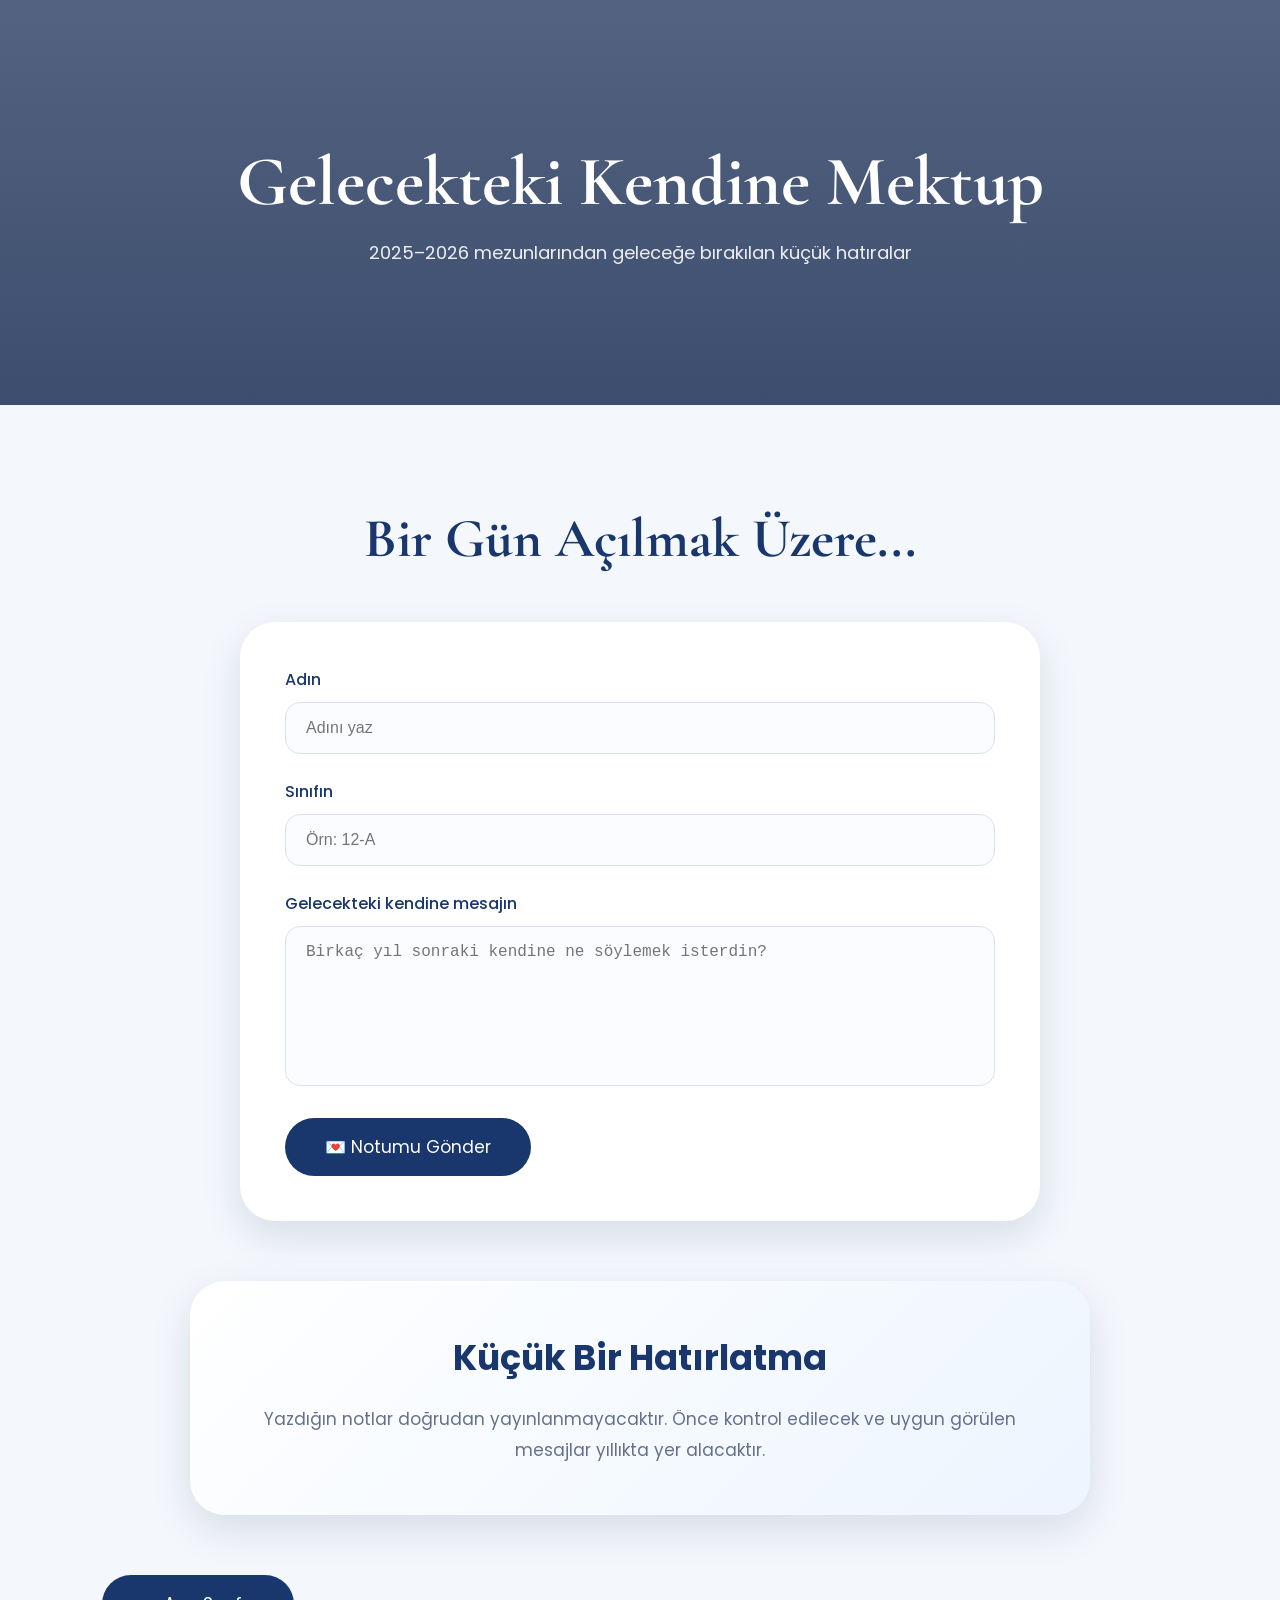
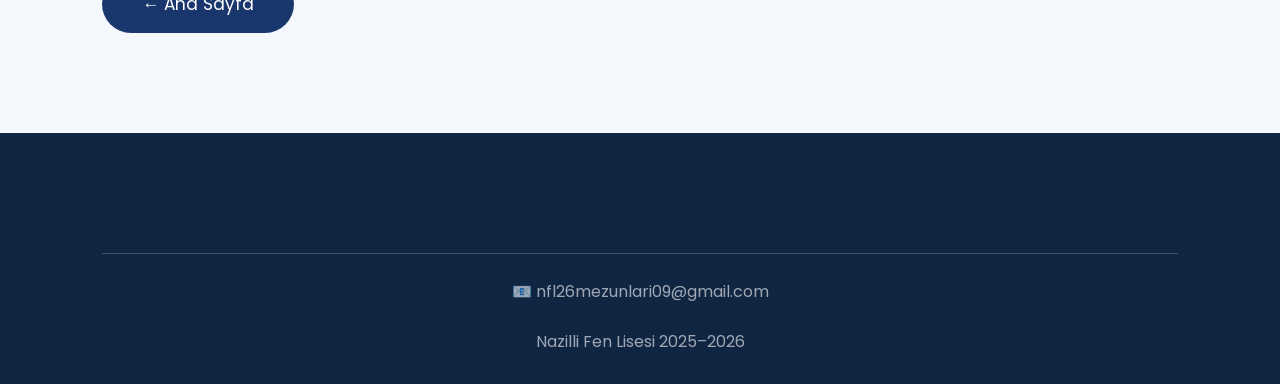
==== commit 8f9e989b: "Update mektup.html" ====
--- a/mektup.html
+++ b/mektup.html
@@ -23,8 +23,6 @@
 
 <header class="page-header">
 
-
-<img src="logo.png" class="logo" alt="Okul Logosu">
 
 
 <div>
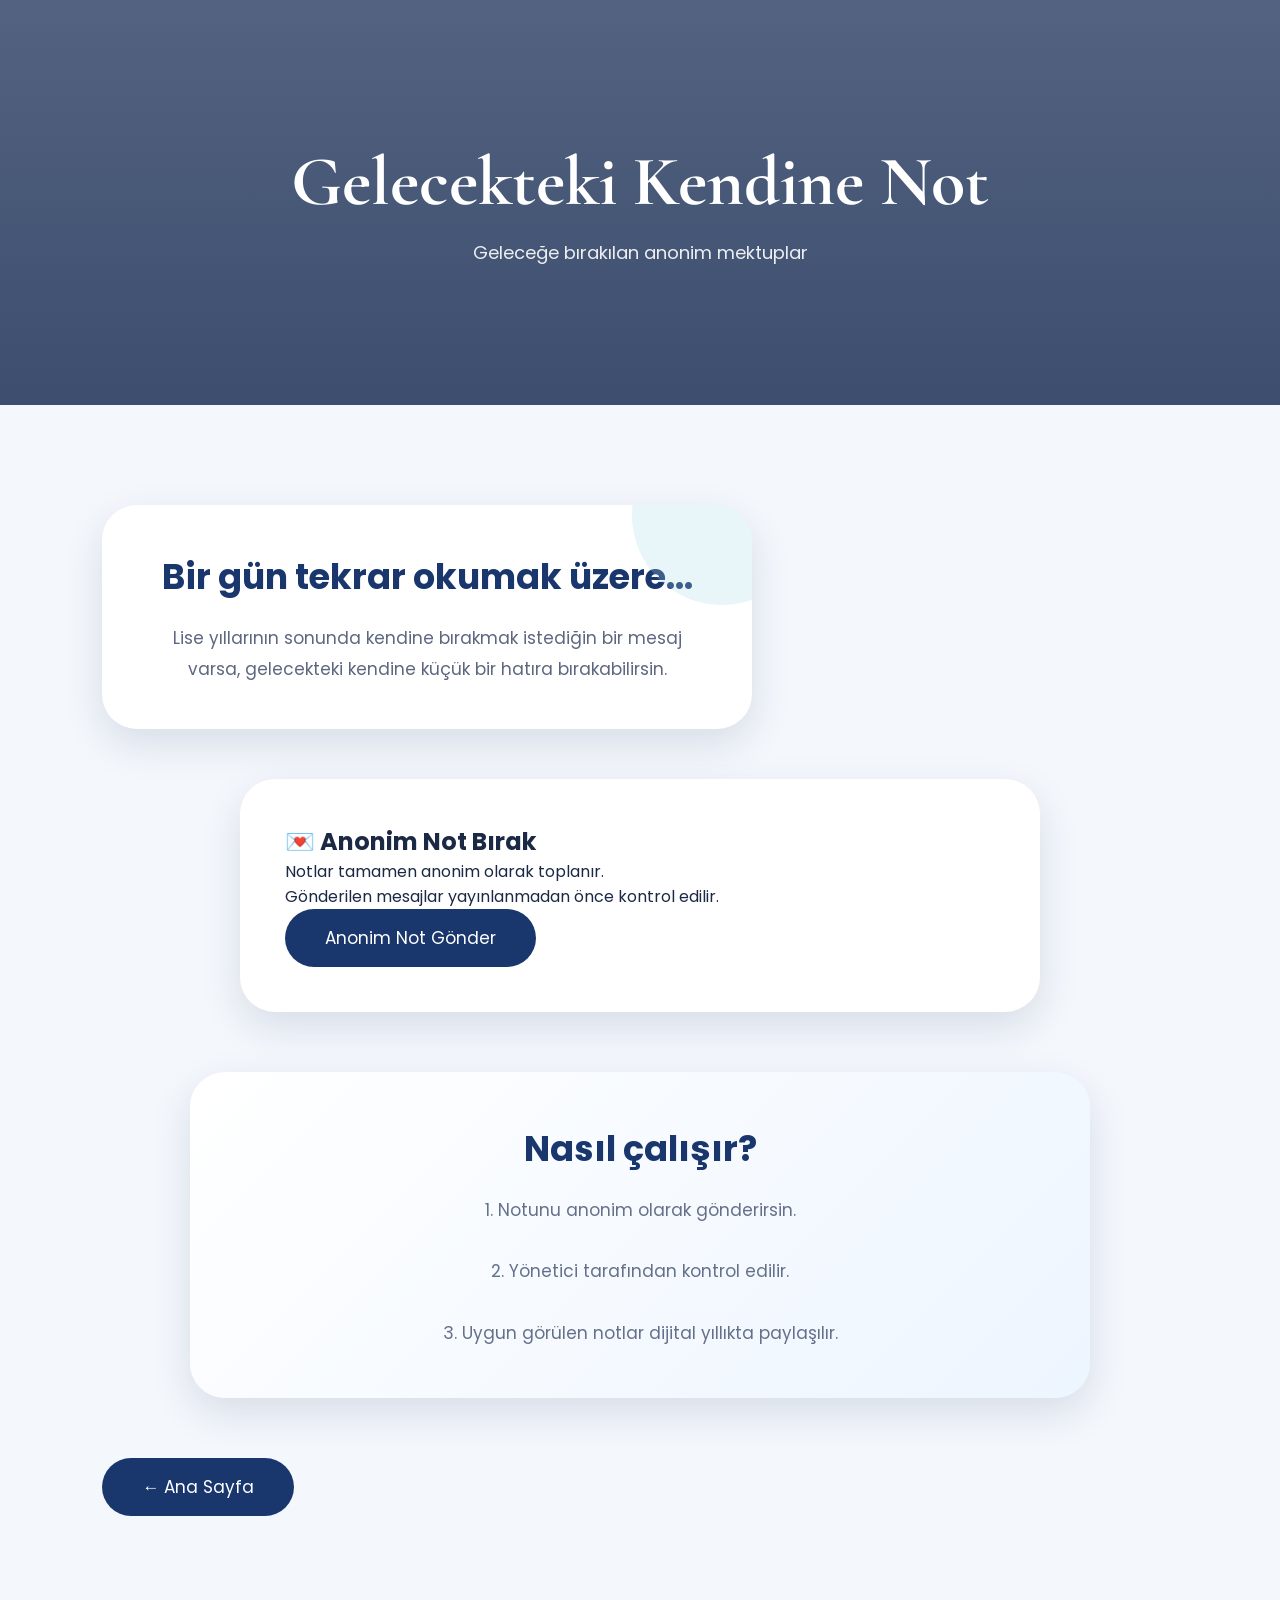
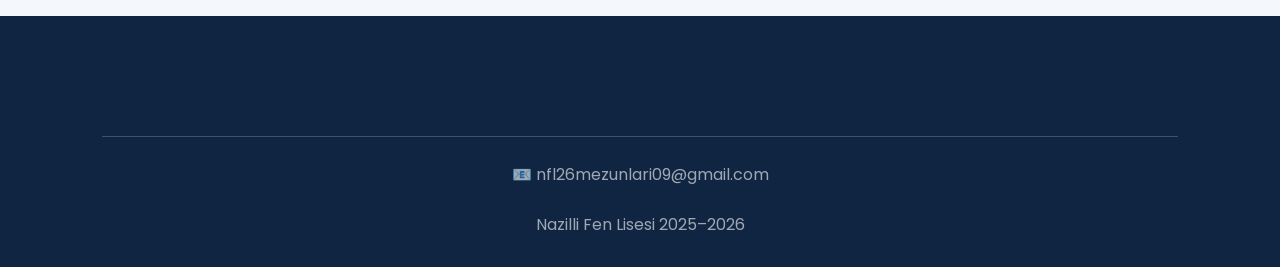
==== commit 6deca67a: "Update mektup.html" ====
--- a/mektup.html
+++ b/mektup.html
@@ -6,7 +6,7 @@
 <meta charset="UTF-8">
 <meta name="viewport" content="width=device-width, initial-scale=1.0">
 
-<title>Gelecekteki Kendine Mektup</title>
+<title>Gelecekteki Kendine Not</title>
 
 <link rel="stylesheet" href="style.css">
 
@@ -23,22 +23,19 @@
 
 <header class="page-header">
 
-
-
 <div>
 
 <h1>
-Gelecekteki Kendine Mektup
+Gelecekteki Kendine Not
 </h1>
 
 
 <p>
-2025–2026 mezunlarından geleceğe bırakılan küçük hatıralar
+Geleceğe bırakılan anonim mektuplar
 </p>
 
 
 </div>
-
 
 </header>
 
@@ -48,77 +45,52 @@
 <section class="section">
 
 
-<h2 class="section-title">
-Bir Gün Açılmak Üzere...
+<div class="welcome-card">
+
+
+<h2>
+Bir gün tekrar okumak üzere...
 </h2>
+
+
+<p>
+Lise yıllarının sonunda kendine bırakmak istediğin bir mesaj varsa,
+gelecekteki kendine küçük bir hatıra bırakabilirsin.
+</p>
+
+
+</div>
+
 
 
 
 <div class="comment-box">
 
 
-<form>
+<h2>
+💌 Anonim Not Bırak
+</h2>
 
 
-<div class="form-group">
+<p>
 
-<label>
-Adın
-</label>
+Notlar tamamen anonim olarak toplanır.
+<br>
+Gönderilen mesajlar yayınlanmadan önce kontrol edilir.
 
-<input 
-class="form-control"
-type="text"
-placeholder="Adını yaz">
-
-</div>
+</p>
 
 
 
-<div class="form-group">
+<a href="GOOGLE_FORM_LINKINI_BURAYA_EKLE" class="primary-button">
 
-<label>
-Sınıfın
-</label>
+Anonim Not Gönder
 
-<input 
-class="form-control"
-type="text"
-placeholder="Örn: 12-A">
-
-</div>
-
-
-
-<div class="form-group">
-
-<label>
-Gelecekteki kendine mesajın
-</label>
-
-
-<textarea 
-class="form-control"
-placeholder="Birkaç yıl sonraki kendine ne söylemek isterdin?"></textarea>
+</a>
 
 
 </div>
 
-
-
-<button 
-type="button"
-class="primary-button">
-
-💌 Notumu Gönder
-
-</button>
-
-
-</form>
-
-
-</div>
 
 
 
@@ -127,14 +99,19 @@
 
 
 <h3>
-Küçük Bir Hatırlatma
+Nasıl çalışır?
 </h3>
 
 
 <p>
 
-Yazdığın notlar doğrudan yayınlanmayacaktır.
-Önce kontrol edilecek ve uygun görülen mesajlar yıllıkta yer alacaktır.
+1. Notunu anonim olarak gönderirsin.
+<br><br>
+
+2. Yönetici tarafından kontrol edilir.
+<br><br>
+
+3. Uygun görülen notlar dijital yıllıkta paylaşılır.
 
 </p>
 
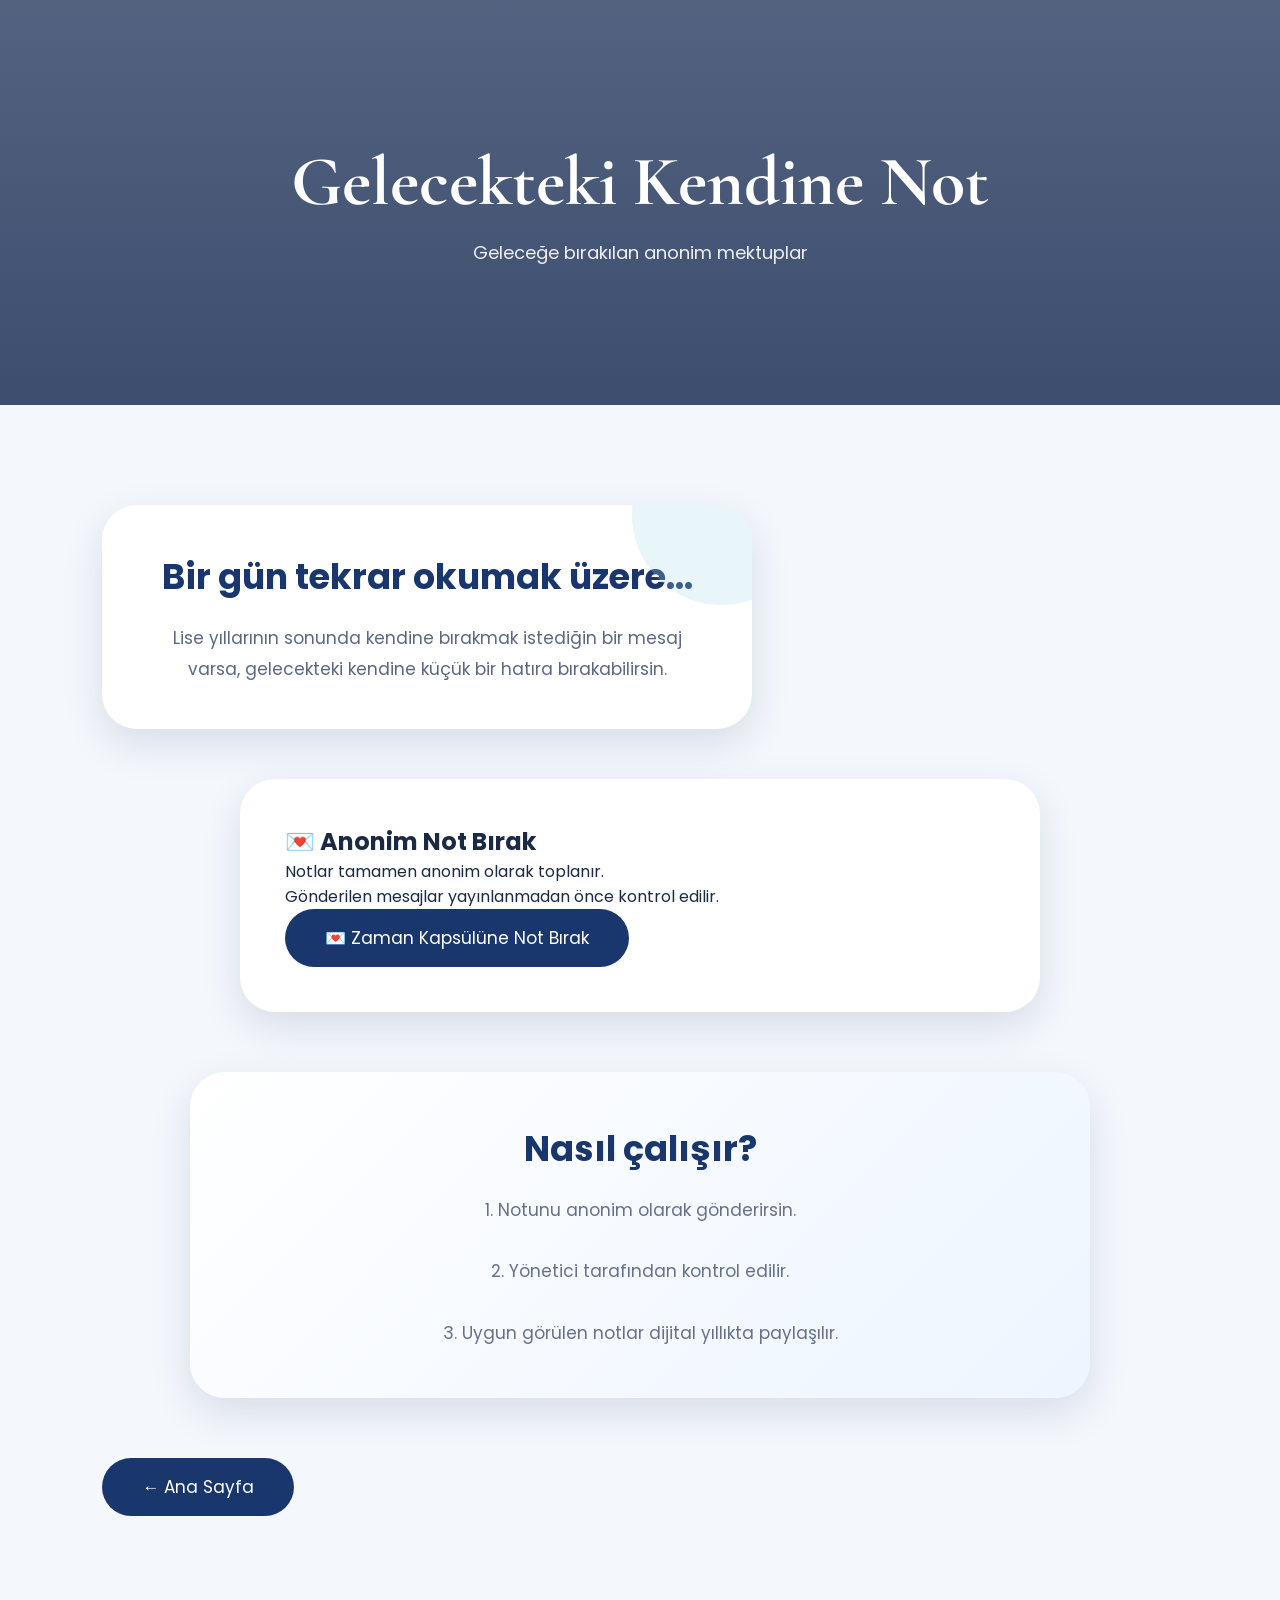
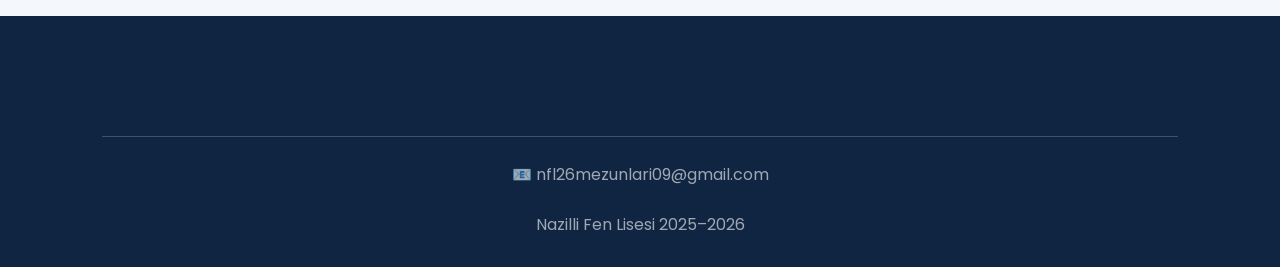
==== commit 1cec1049: "Update mektup.html" ====
--- a/mektup.html
+++ b/mektup.html
@@ -82,9 +82,9 @@
 
 
 
-<a href="GOOGLE_FORM_LINKINI_BURAYA_EKLE" class="primary-button">
+<a href="https://forms.gle/yx9dzL2bUtVv15G36" target="_blank" class="primary-button">
 
-Anonim Not Gönder
+💌 Zaman Kapsülüne Not Bırak
 
 </a>
 
--- a/style.css
+++ b/style.css
@@ -2976,7 +2976,55 @@
 textarea:focus {
 
     outline:none;
-
+/* ================================
+        ANONYMOUS NOTE SECTION
+================================ */
+
+.comment-box {
+
+    padding: 50px 45px;
+
+    margin: 50px auto;
+
+    max-width: 750px;
+
+    text-align: center;
+
+}
+
+
+
+.comment-box h2 {
+
+    font-size: 38px;
+
+    margin-bottom: 30px;
+
+    line-height: 1.4;
+
+}
+
+
+
+.comment-box p {
+
+    font-size: 18px;
+
+    line-height: 2;
+
+    margin-bottom: 40px;
+
+}
+
+
+
+.comment-box .primary-button {
+
+    margin-top: 20px;
+
+    padding: 18px 45px;
+
+}
 }
 
 
